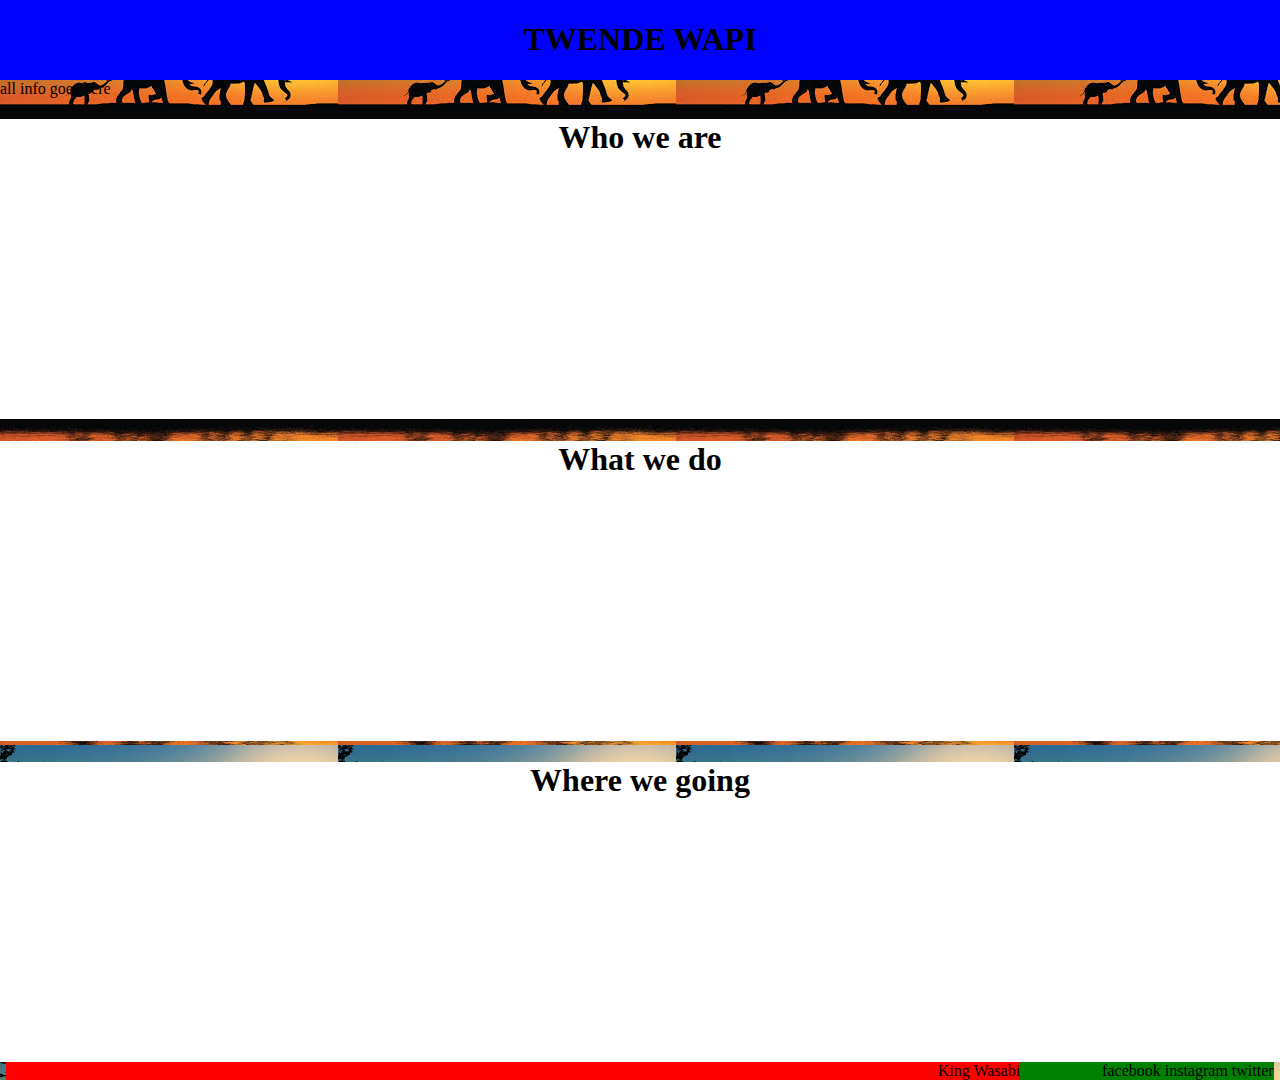
==== index.html @ 8a8e03dc "Update index.html" ====
<!DOCTYPE html>
<html>
<head>
	<link rel="stylesheet" type="text/css" href="stylesheet.css">

	<title>Twende twendete</title>
</head>
<body>
	<div class="header">
		<h1>TWENDE WAPI</h1>
	</div>

	<div class="info">
		<h1>TWENDE WAPI</h1>
		<p>all info goes here</p>
			
			<div class="information">
				<h1>Who we are</h1>
			</div>

			<div class="information">
				<h1>What we do</h1>
			</div>

			<div class="information">
				<h1>Where we going</h1>
			</div>
	</div>

	<div class="clear"></div>

	<div class="footer">
		<div class="connect">
			facebook
			instagram
			twitter
		</div>
		King Wasabi
	</div>

</body>
</html>
---- stylesheet.css ----
html, body {
	background-image: url(images/Elephant.jpg);
	margin:0px; 
}

.info {
	width: 100%;
	display: inline-block;
	padding: 0px;
	margin: 0px;

}

.information {
	width: 100%;
	margin: 0px auto;
	background-color: white;
	height: 300px;
	text-align: center;
}

.image {
	width: 100%;
	background-color: yellow;
}

.header {
	position: fixed;
	top: 0px;
	background-color: blue;
	text-align: center;
	width: 100%; 
}

.connect {
	list-style: none; 
	display: inline-block fixed;
	float: right;
	right: 0px;
	clear: left;
	width: 20%;
	background-color: green;

}

.clear {
	clear: both;
}

.footer {
	width: 99%;
	text-align: right;
	background-color: red;
	margin: auto;
}
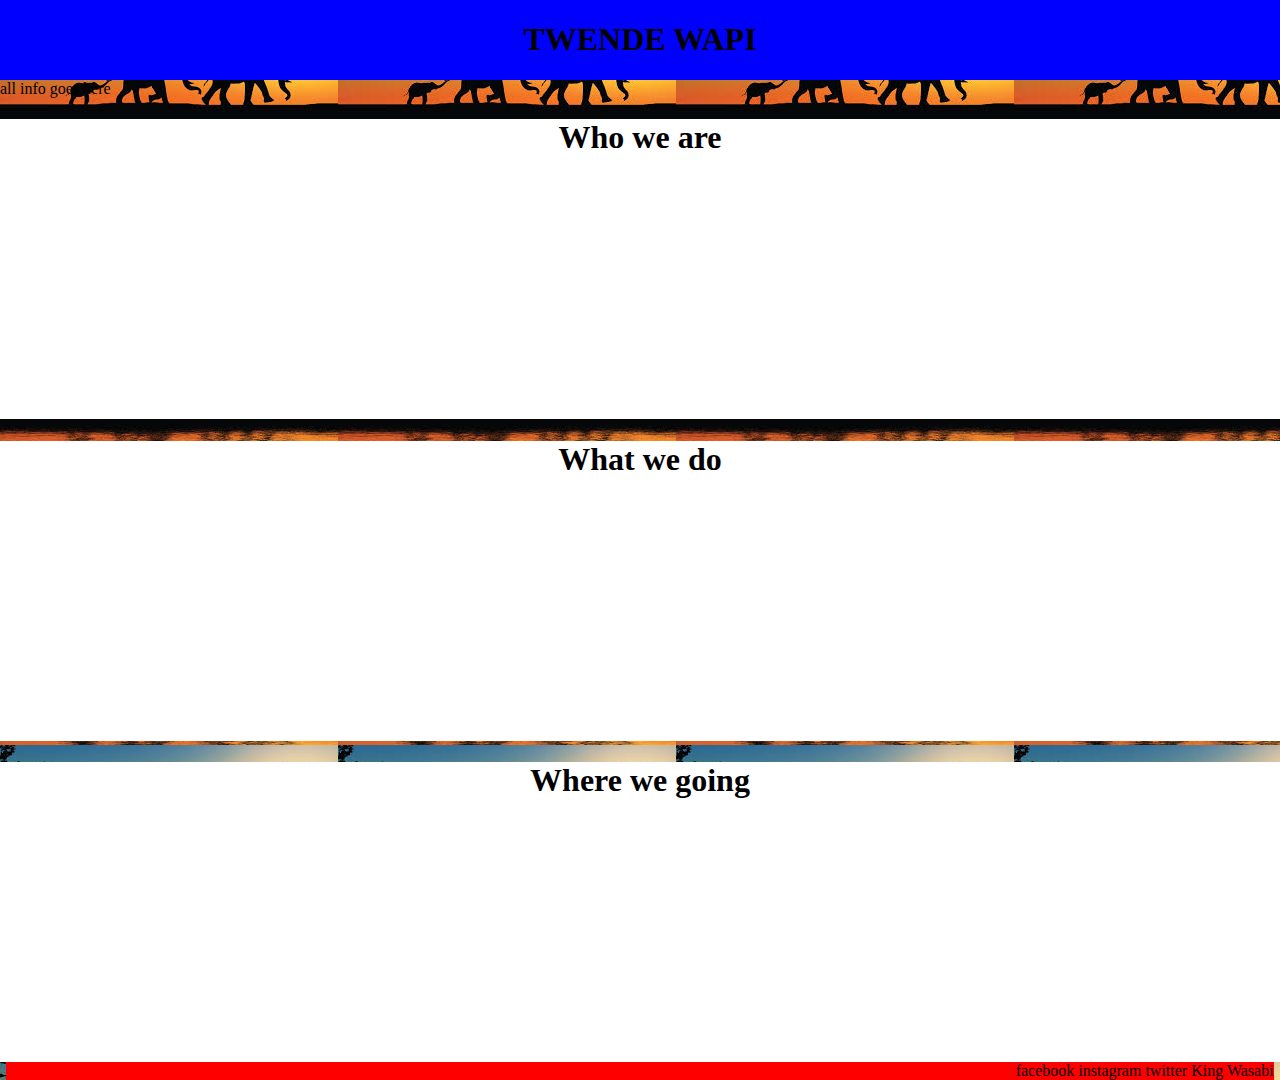
==== commit e939d0aa: "Update index.html" ====
--- a/index.html
+++ b/index.html
@@ -30,11 +30,10 @@
 	<div class="clear"></div>
 
 	<div class="footer">
-		<div class="connect">
-			facebook
-			instagram
-			twitter
-		</div>
+		
+		facebook
+		instagram
+		twitter
 		King Wasabi
 	</div>
 
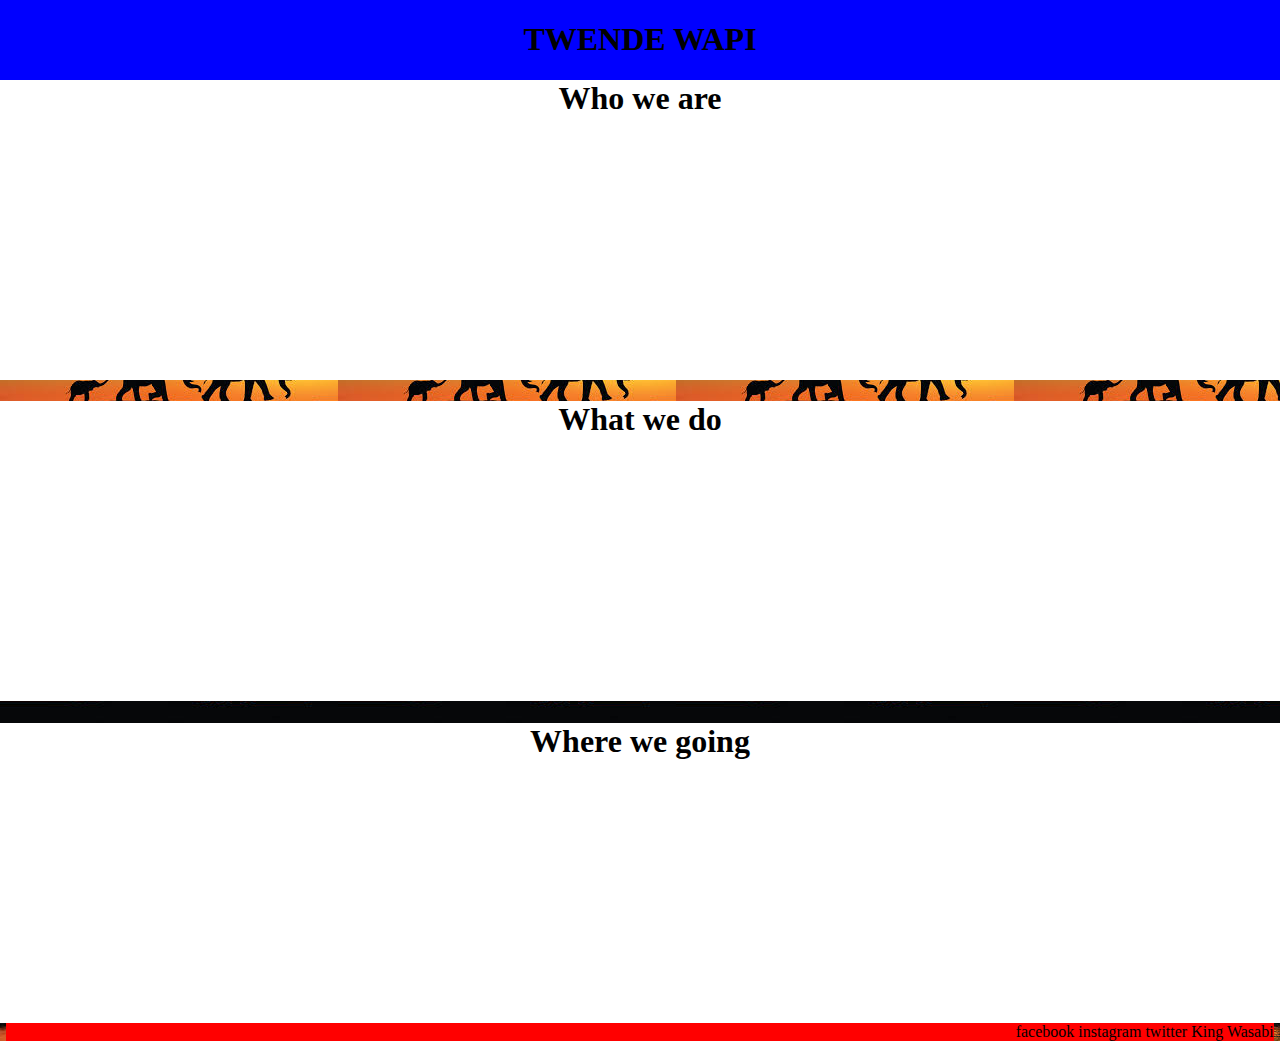
==== commit cc3ef344: "Update index.html" ====
--- a/index.html
+++ b/index.html
@@ -12,8 +12,6 @@
 
 	<div class="info">
 		<h1>TWENDE WAPI</h1>
-		<p>all info goes here</p>
-			
 			<div class="information">
 				<h1>Who we are</h1>
 			</div>
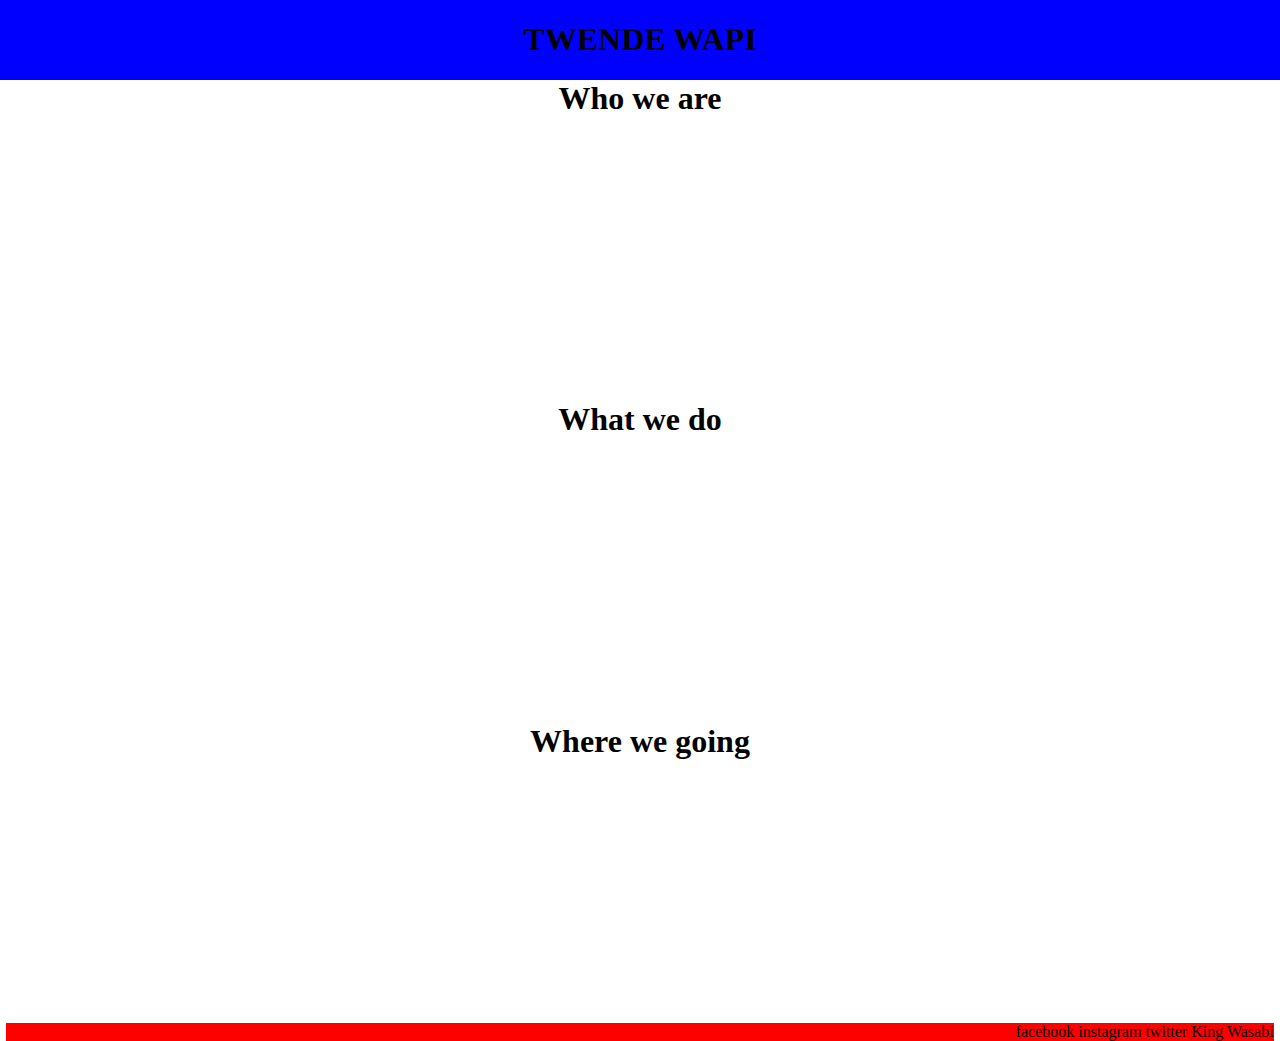
==== commit fb2dad9f: "Update index.html" ====
--- a/index.html
+++ b/index.html
@@ -12,14 +12,21 @@
 
 	<div class="info">
 		<h1>TWENDE WAPI</h1>
+			
+			<div class="image1"></div>
+			
 			<div class="information">
 				<h1>Who we are</h1>
 			</div>
+			
+			<div class="image2"></div>
 
 			<div class="information">
 				<h1>What we do</h1>
 			</div>
 
+			<div class="image3"></div>
+			
 			<div class="information">
 				<h1>Where we going</h1>
 			</div>
--- a/stylesheet.css
+++ b/stylesheet.css
@@ -1,5 +1,4 @@
 html, body {
-	background-image: url(images/Elephant.jpg);
 	margin:0px; 
 }
 
@@ -11,6 +10,16 @@
 
 }
 
+.image1 {
+	background-image: url(images/1.jpg);
+	background-attachment: fixed;
+	background-size: cover;
+	width: 100%;
+	height 400px;
+	margin: 0px;
+	padding: 0px;
+}
+
 .information {
 	width: 100%;
 	margin: 0px auto;
@@ -19,28 +28,12 @@
 	text-align: center;
 }
 
-.image {
-	width: 100%;
-	background-color: yellow;
-}
-
 .header {
 	position: fixed;
 	top: 0px;
 	background-color: blue;
 	text-align: center;
 	width: 100%; 
-}
-
-.connect {
-	list-style: none; 
-	display: inline-block fixed;
-	float: right;
-	right: 0px;
-	clear: left;
-	width: 20%;
-	background-color: green;
-
 }
 
 .clear {
@@ -52,4 +45,4 @@
 	text-align: right;
 	background-color: red;
 	margin: auto;
-}+}
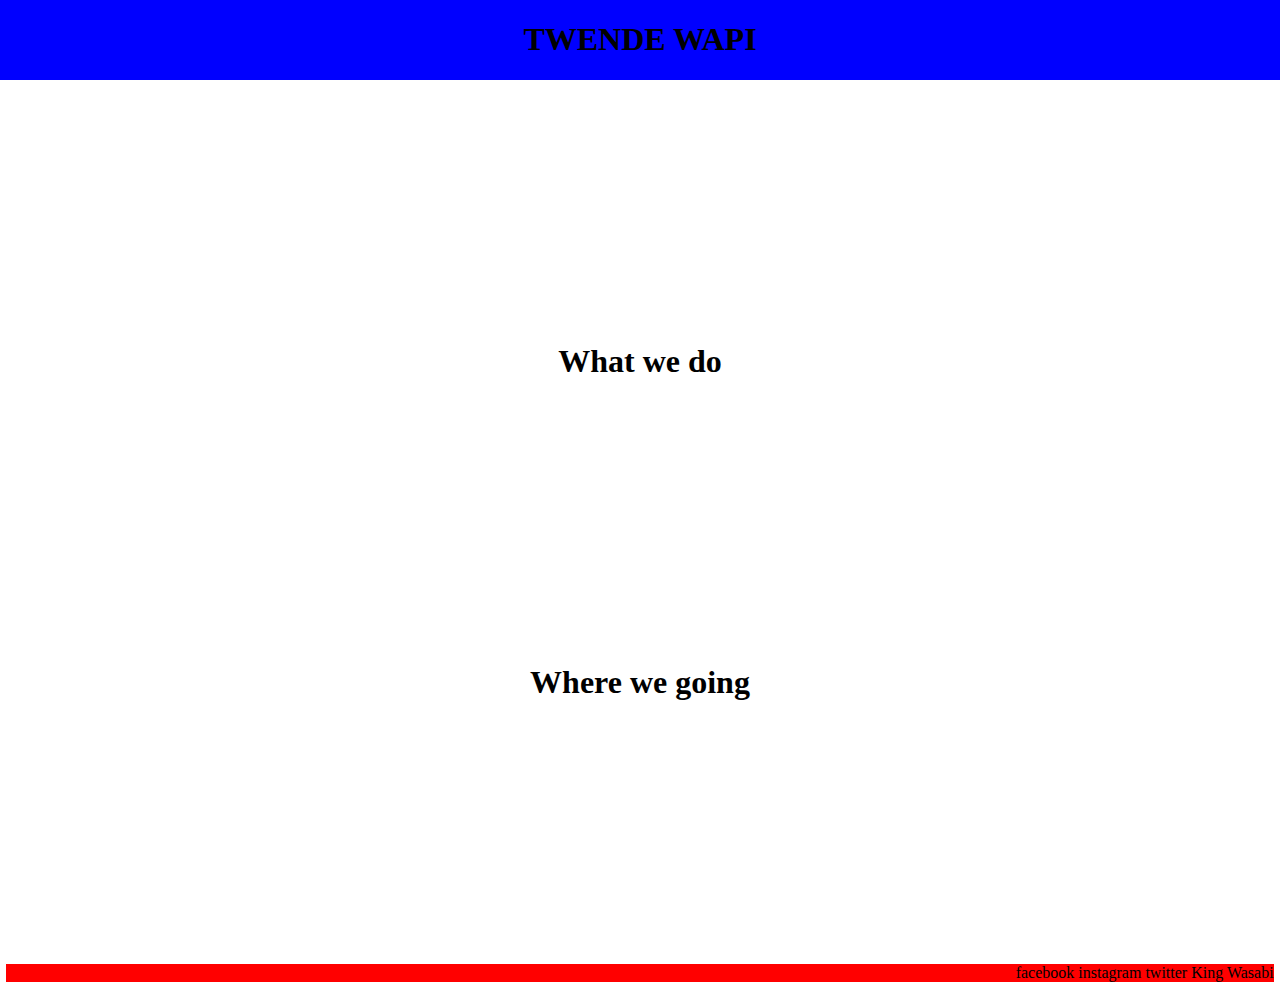
==== commit be1cdb1a: "Update index.html" ====
--- a/index.html
+++ b/index.html
@@ -3,34 +3,30 @@
 <head>
 	<link rel="stylesheet" type="text/css" href="stylesheet.css">
 
-	<title>Twende twendete</title>
+	<title>Twende twende</title>
 </head>
 <body>
 	<div class="header">
 		<h1>TWENDE WAPI</h1>
 	</div>
 
-	<div class="info">
-		<h1>TWENDE WAPI</h1>
-			
-			<div class="image1"></div>
-			
-			<div class="information">
-				<h1>Who we are</h1>
-			</div>
-			
-			<div class="image2"></div>
+		<div class="image1"></div>
+		
+		<div class="information">
+			<h1>Who we are</h1>
+		</div>
+		
+		<div class="image2"></div>
 
-			<div class="information">
-				<h1>What we do</h1>
-			</div>
+		<div class="information">
+			<h1>What we do</h1>
+		</div>
 
-			<div class="image3"></div>
-			
-			<div class="information">
-				<h1>Where we going</h1>
-			</div>
-	</div>
+		<div class="image3"></div>
+		
+		<div class="information">
+			<h1>Where we going</h1>
+		</div>
 
 	<div class="clear"></div>
 
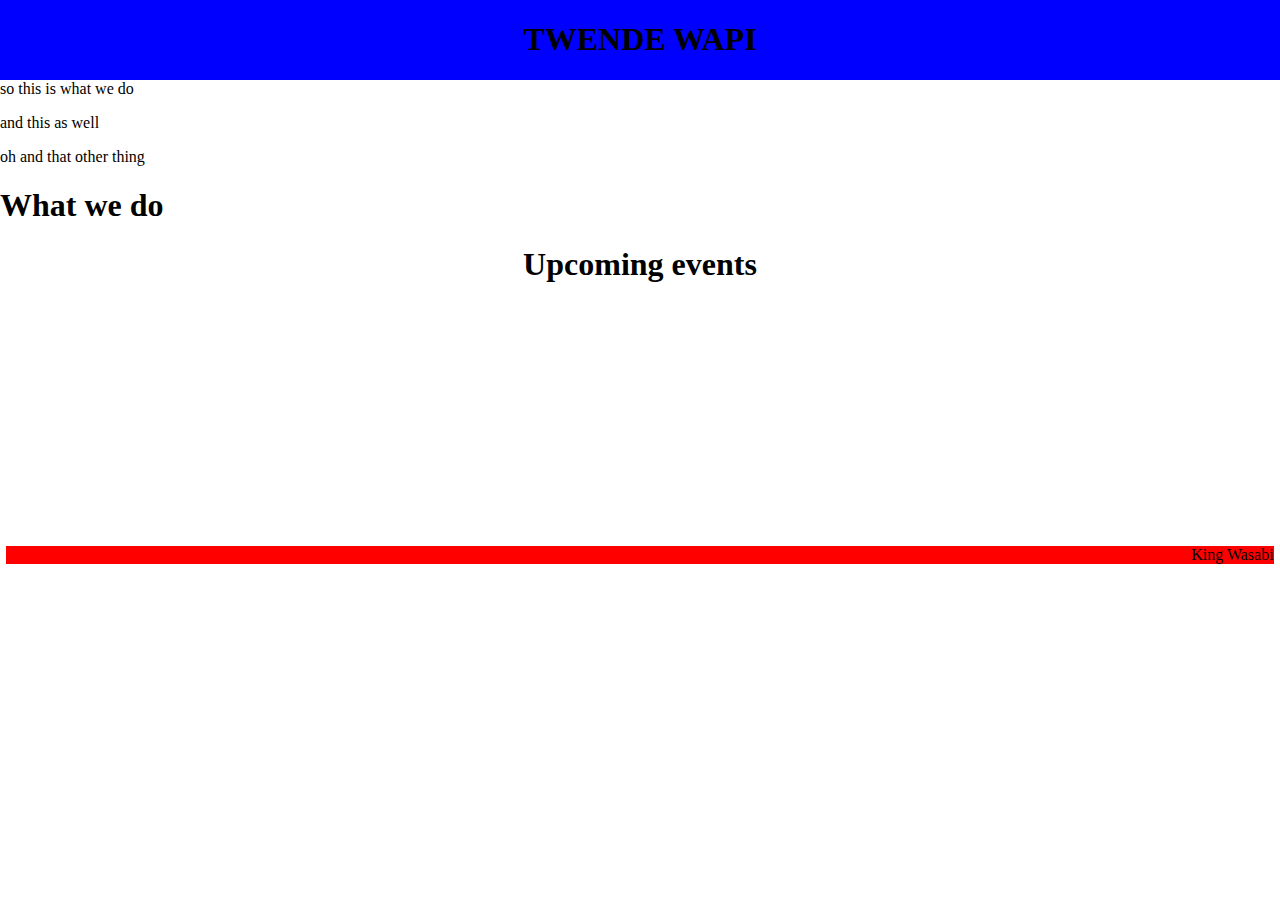
==== commit 6e69a7d4: "Update index.html" ====
--- a/index.html
+++ b/index.html
@@ -3,38 +3,38 @@
 <head>
 	<link rel="stylesheet" type="text/css" href="stylesheet.css">
 
-	<title>Twende twende</title>
+	<title>Twende twendete</title>
 </head>
 <body>
 	<div class="header">
 		<h1>TWENDE WAPI</h1>
 	</div>
 
-		<div class="image1"></div>
-		
-		<div class="information">
-			<h1>Who we are</h1>
-		</div>
-		
-		<div class="image2"></div>
+	<div class="image1"></div>
 
-		<div class="information">
-			<h1>What we do</h1>
-		</div>
+	<div class="inform">
+		<h1>Who we are</h1>
+		<p>so this is what we do</p>
+		<p>and this as well</p>
+		<p>oh and that other thing</p>
+	</div>
 
-		<div class="image3"></div>
-		
-		<div class="information">
-			<h1>Where we going</h1>
-		</div>
+	<div class="image2"></div>
+
+	<div class="inform">
+		<h1>What we do</h1>
+	</div>
+
+	<div class="image3"></div>
+
+	<div class="information">
+		<h1>Upcoming events</h1>
+	</div>
+	
 
 	<div class="clear"></div>
 
 	<div class="footer">
-		
-		facebook
-		instagram
-		twitter
 		King Wasabi
 	</div>
 
--- a/stylesheet.css
+++ b/stylesheet.css
@@ -11,7 +11,7 @@
 }
 
 .image1 {
-	background-image: url(images/1.jpg);
+	background-image: url(images/2.jpg);
 	background-attachment: fixed;
 	background-size: cover;
 	width: 100%;
